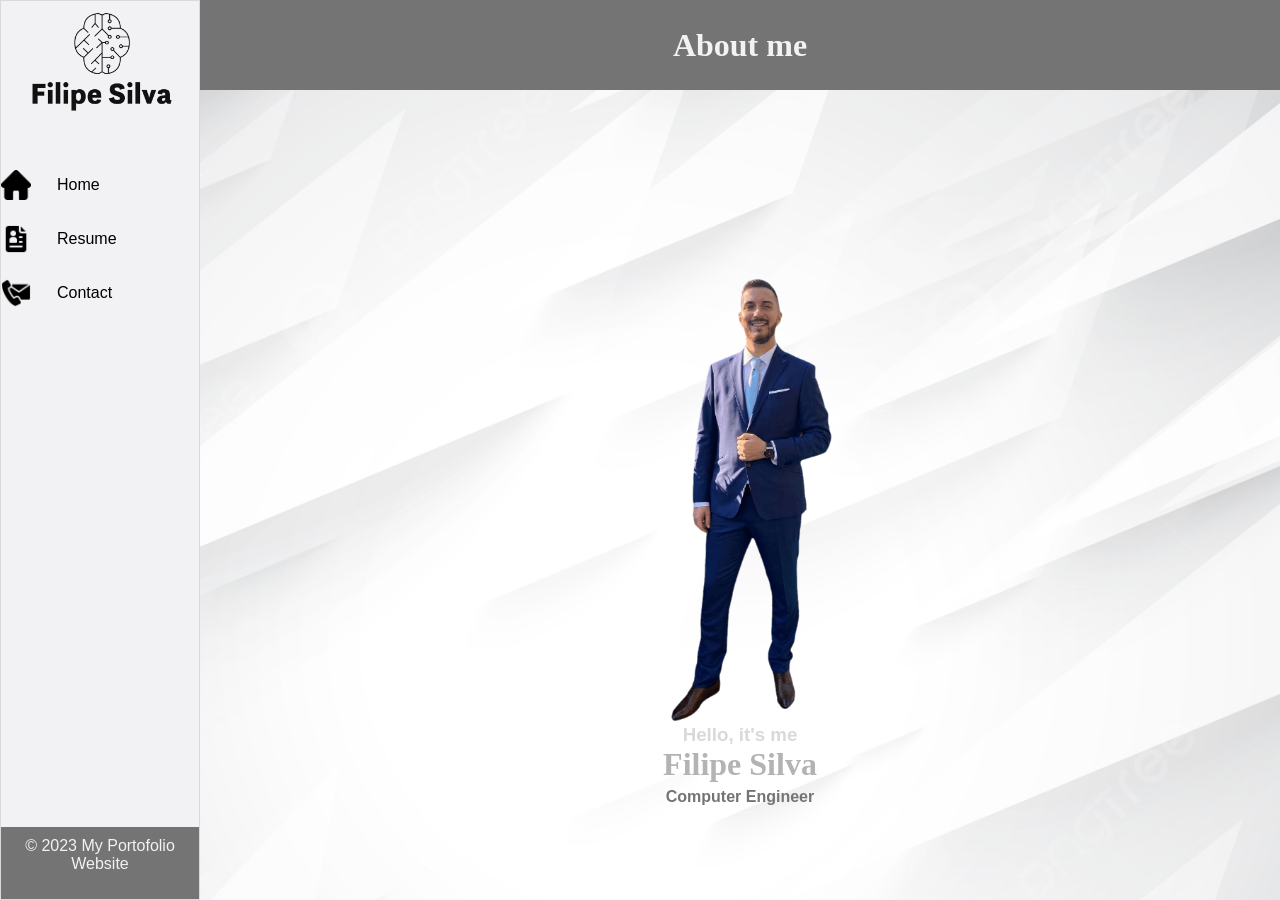
==== index.html @ 4b3db78b "updated" ====
<!DOCTYPE html>
<html>

    <head>
        <title>Filipe Silva</title>
        <link rel="icon" href="/data/imgs/brainLogo.png" />
        <link rel="stylesheet" href="index.css">
        <script src="index.js"></script>
        <meta name="viewport" content="width=device-width, initial-scale=1.0">
    </head>

    <body>
        <div class="container">
            <div class="sidebar">
                <!-- <button class="burger-menu">&#9776;</button> -->
                <img src="/data/imgs/Logo/FS_Logo.png" id="logoSideBar">
                <div id="small-sidebar">
                    <img src="data/imgs/Sidebar/home.png" alt="" onclick="scrollToSection('#home')">
                    <img src="data/imgs/Sidebar/resume.png" alt="" onclick="scrollToSection('#resume')">
                    <img src="data/imgs/Sidebar/contact.png" alt="" onclick="scrollToSection('#contact')">
                </div>

                <ul id="big-sidebar">
                    <li id="home-link"><img src="data/imgs/Sidebar/home.png" alt=""><a>Home</a></li>
                    <li id="resume-link"><img src="data/imgs/Sidebar/resume.png" alt=""><a>Resume</a></li>
                    <!-- <li><a id="projects-link">Projects</a></li> -->
                    <li id="contact-link"><img src="data/imgs/Sidebar/contact.png" alt=""><a>Contact</a></li>
                </ul>

                <div class="footer">
                    <p>&copy; 2023 My Portofolio Website</p>
                </div>
            </div>

            <div class="main">
                <div class="title">
                    <h1>About me</h1>
                </div>
                <div id="home">
                    <img src="/data/imgs/Home/meSuit.png" id="meImg">
                    <h3>Hello, it's me</h3>
                    <h1>Filipe Silva</h1>
                    <h4>Computer Engineer</h4>
                </div>

                <div class="title">
                    <h1>Resume</h1>
                </div>
                <div id="resume">
                    <div id="resumeImage">
                        <img src="/data/imgs/Resume/meResume.png" id="meImg">
                    </div>
                    <div id="resumeContent">
                        <div id="companiesContent">
                            <h3>Professional history</h3>
                            <div id="content">
                                <div id="meeitContent">
                                    <div id="meeitImage">
                                        <img src="data/imgs/Resume/meeit.png" alt="">
                                    </div>
                                    <div id="meeitText">
                                        <h5>
                                            During my degree program, I completed an internship with Mee-it, where I
                                            developed a web platform for commercializing sectional doors.
                                        </h5>
                                    </div>
                                </div>

                                <div id="adentisContent">
                                    <div id="adentisImage">
                                        <img src="data/imgs/Resume/adentis.png" alt="">
                                    </div>
                                    <div id="adentisText">
                                        <h5>
                                            I worked on a project focused on maintaining and developing
                                            online call center software.
                                        </h5>
                                    </div>
                                </div>
                            </div>

                        </div>
                        <div id="languageAndEducationContent">
                            <div id="educationContent">
                                <div id="degree">
                                    <h3>Degree</h3>
                                    <div id="degreeContent">
                                        <img src="data/imgs/Resume/isec.png" alt="">
                                        <h5>
                                            I have a bachelor's degree at Coimbra Institute of Engineering (ISEC),
                                            graduating in
                                            computer engineering.
                                        </h5>
                                    </div>
                                </div>

                            </div>
                            <div id="languageAndCertifications">
                                <div id="certificationsContent">
                                    <h3>Certifications</h3>
                                    <div id="certificationsBox">
                                        <div class="certifications">
                                            <img src="data/imgs/Resume/nodeJS.png" alt="">
                                            <h4>NodeJS</h4>
                                        </div>
                                        <div class="certifications">
                                            <img src="data/imgs/Resume/vueJS.png" alt="">
                                            <h4>VueJs</h4>
                                        </div>
                                        <div class="certifications">
                                            <img src="data/imgs/Resume/react.png" alt="">
                                            <h4>React native</h4>
                                        </div>
                                        <div class="certifications">
                                            <img src="data/imgs/Resume/docker.png" alt="">
                                            <h4>Docker</h4>
                                        </div>
                                    </div>
                                </div>
                                <div id="languageContent">
                                    <h3>Languages</h3>
                                    <div id="languagesBox">
                                        <div class="lang" id="pt" onclick="togglePlay('pt')">
                                            <span>🇵🇹</span>
                                            <p> Portuguese </p>
                                            <div class="languagesStars" data-rating="5">
                                                <p>★★★★★</p>
                                                <div class="audio-wave">
                                                    <div class="bar"></div>
                                                    <div class="bar"></div>
                                                    <div class="bar"></div>
                                                </div>
                                            </div>
                                        </div>
                                        <div class="lang" id="en" onclick="togglePlay('en')">
                                            <span>🇬🇧</span>
                                            <p> English </p>
                                            <div class="languagesStars" data-rating="5">
                                                <p>★★★★★</p>

                                                <div class="audio-wave">
                                                    <div class="bar"></div>
                                                    <div class="bar"></div>
                                                    <div class="bar"></div>
                                                </div>
                                            </div>
                                        </div>
                                        <div class="lang" id="fr" onclick="togglePlay('fr')">
                                            <span>🇫🇷</span>
                                            <p> French </p>
                                            <div class="languagesStars" data-rating="3">
                                                <p>★★★☆☆</p>
                                                <div class="audio-wave">
                                                    <div class="bar"></div>
                                                    <div class="bar"></div>
                                                    <div class="bar"></div>
                                                </div>
                                            </div>
                                        </div>
                                        <div class="lang" id="es" onclick="togglePlay('es')">
                                            <span>🇪🇸</span>
                                            <p> Spanish </p>
                                            <div class="languagesStars" data-rating="2">
                                                <p>★★☆☆☆</p>

                                                <div class="audio-wave">
                                                    <div class="bar"></div>
                                                    <div class="bar"></div>
                                                    <div class="bar"></div>
                                                </div>
                                            </div>
                                        </div>
                                        <div class="lang" id="de" onclick="togglePlay('de')">
                                            <span>🇩🇪 </span>
                                            <p>German</p>
                                            <div class="languagesStars" data-rating="1">
                                                <p>★☆☆☆☆</p>

                                                <div class="audio-wave">
                                                    <div class="bar"></div>
                                                    <div class="bar"></div>
                                                    <div class="bar"></div>
                                                </div>
                                            </div>
                                        </div>
                                    </div>
                                </div>
                            </div>

                        </div>
                    </div>
                </div>

                <!-- <div class="title">
                    <h1>Projects</h1>
                </div>

                <div id="projects">
                    <p>Working on it</p>
                </div> -->

                <div class="title">
                    <h1>Contact</h1>
                </div>

                <div id="contact">
                    <section class="section">
                        <div class="content">
                            <div class="location">
                                <img id="location-id" src="/data/imgs/Contact/location.png" alt="location icon" />
                                <div class="info">
                                    <p>Location</p>
                                    <a href="https://goo.gl/maps/34cNCZwFmkieJb728" target="_blank">Porto - Portugal</a>
                                </div>
                            </div>

                            <div class="email">
                                <img id="mail-id" src="/data/imgs/Contact/mail.png" alt="mail icon" />
                                <div class="info">
                                    <p>Email</p>
                                    <a href="mailto:filipeansilva06@gmail.com">filipeansilva06@gmail.com</a>
                                </div>
                            </div>

                            <div class="linkedin">
                                <img id="linkedin-id" src="/data/imgs/Contact/linkedin.png" alt="linkedin icon" />
                                <div class="info">
                                    <p>Linkedin</p>
                                    <a href="https://www.linkedin.com/in/filipeansilva"
                                        target="_blank">Filipeansilva</a>
                                </div>
                            </div>

                            <div class="github">
                                <img id="github-id" src="/data/imgs/Contact/github.png" alt="github icon" />

                                <div class="info">
                                    <p>Github</p>
                                    <a href="https://github.com/Dr033" target="_blank">Dr033</a>
                                </div>
                            </div>
                        </div>
                    </section>
                </div>

            </div>

        </div>
    </body>

</html>
---- index.css ----
* {
  margin: 0;
  padding: 0;
  box-sizing: border-box;
}

html {
  scroll-behavior: smooth;
}

body {
  font-family: Arial, sans-serif;
  scroll-behavior: smooth;
  background-color: #F2F2F4;
}

.container {
  display: flex;
  height: 100vh;
}

.sidebar {
  position: fixed;
  left: 0;
  top: 0;
  bottom: 0;
  width: 200px;
  background-color: #F2F2F4;
  border: 1px solid #D9D9DB;
  overflow-y: auto;
  overflow: hidden;
  transition: all 0.5s ease-in-out;
  transform-origin: center center;
}
.sidebar img#logoSideBar {
  display: block;
  margin: 0 auto;
  width: 90%;
}
.sidebar #big-sidebar {
  list-style: none;
  margin-top: 3em;
  margin-left: 0;
  padding: 0;
  display: flex;
  flex-direction: column;
  align-items: flex-start;
}
.sidebar #big-sidebar li {
  display: flex;
  align-items: center;
  margin-bottom: 1em;
  width: 100%;
}
.sidebar #big-sidebar li:hover {
  opacity: 0.7;
  background-color: #D9D9DB;
  cursor: pointer;
}
.sidebar #big-sidebar li img {
  width: 20%;
  margin-right: 1em;
  width: 30px;
}
.sidebar #big-sidebar li a {
  display: block;
  padding: 10px;
}
.sidebar #small-sidebar {
  display: none;
}
.sidebar #small-sidebar img {
  width: 20%;
}
.sidebar .footer {
  position: absolute;
  bottom: 0;
  width: 100%;
  height: 8%;
  background-color: #747475;
  color: #F2F2F4;
  padding: 10px;
  text-align: center;
}

.main {
  flex: 1;
  margin-left: 200px;
  overflow-y: auto;
}
.main div {
  display: flex;
  height: 100%;
  flex-direction: column;
  justify-content: center;
  align-items: center;
}
.main div:target {
  display: flex;
}
.main .title {
  background-color: #747475;
  margin-top: 0;
  display: -webkit-box;
  display: -ms-flexbox;
  display: flex;
  -webkit-box-align: center;
  -ms-flex-align: center;
  align-items: center;
  -webkit-box-pack: center;
  -ms-flex-pack: center;
  justify-content: center;
  margin-left: -1em;
  margin-right: -1em;
  height: 10vh;
}
.main .title h1 {
  color: #F2F2F4;
  margin: 0;
}
.main h1 {
  color: #F2F2F4;
  font-family: Georgia, "Times New Roman", Times, serif;
  text-align: center;
}
.main h3 {
  color: #D9D9DB;
  text-align: center;
}
.main h4 {
  margin-top: 5px;
  color: #B3B3B5;
  text-align: center;
}
.main h5 {
  margin-top: 5px;
  color: #747475;
  text-align: center;
}
.main #home {
  background-image: url(/data/imgs/Background/home.jpg);
  background-repeat: no-repeat;
  background-size: cover;
  background-attachment: fixed;
}
.main #home h1 {
  color: #B3B3B5;
}
.main #home h3 {
  color: #D9D9DB;
}
.main #home h4 {
  color: #747475;
}
.main #home .text {
  padding: 1em;
  width: 70%;
}
.main #home img#meImg {
  display: block;
  height: 50%;
}
.main #home p {
  text-align: center;
}
.main #resume {
  background-image: url(/data/imgs/Background/resume.avif);
  background-repeat: no-repeat;
  background-size: cover;
  background-attachment: fixed;
  display: flex;
  flex-direction: row;
}
.main #resume #resumeImage {
  width: 30%;
  margin: 1em;
}
.main #resume #resumeImage img {
  height: 50%;
}
.main #resume #resumeContent {
  display: flex;
  flex-direction: column;
  height: 100%;
  align-items: flex-start;
}
.main #resume #resumeContent h3 {
  color: #747475;
  margin-top: 1em;
}
.main #resume #resumeContent h5 {
  color: rgb(143, 143, 143);
  height: 50%;
  margin-left: 2em;
}
.main #resume #resumeContent h4 {
  color: rgb(143, 143, 143);
}
.main #resume #resumeContent #companiesContent {
  display: flex;
  flex-direction: column;
  justify-content: center;
  align-items: flex-start;
  width: 95%;
  height: 40%;
}
.main #resume #resumeContent #companiesContent img {
  width: 7em;
}
.main #resume #resumeContent #companiesContent #content {
  display: flex;
  flex-direction: column;
  justify-content: center;
  align-items: flex-start;
  width: 100%;
  transition: all 0.5s ease-in-out;
}
.main #resume #resumeContent #companiesContent #content #meeitContent {
  display: flex;
  flex-direction: row;
}
.main #resume #resumeContent #companiesContent #content #meeitContent:hover {
  opacity: 0.7;
}
.main #resume #resumeContent #companiesContent #content #adentisContent {
  display: flex;
  flex-direction: row;
}
.main #resume #resumeContent #companiesContent #content #adentisContent:hover {
  opacity: 0.7;
}
.main #resume #resumeContent #languageAndEducationContent {
  display: flex;
  flex-direction: column;
  align-items: flex-start;
  justify-content: flex-start;
  width: 100%;
}
.main #resume #resumeContent #languageAndEducationContent img {
  all: unset;
  width: 7em;
}
.main #resume #resumeContent #languageAndEducationContent #educationContent {
  display: flex;
  align-items: flex-start;
  width: 95%;
  justify-content: flex-start;
  height: 30%;
}
.main #resume #resumeContent #languageAndEducationContent #educationContent #degree {
  display: flex;
  align-items: flex-start;
}
.main #resume #resumeContent #languageAndEducationContent #educationContent #degree #degreeContent {
  display: flex;
  flex-direction: row;
  align-items: center;
}
.main #resume #resumeContent #languageAndEducationContent #educationContent #degree #degreeContent h5 {
  margin-left: 2em;
}
.main #resume #resumeContent #languageAndEducationContent #educationContent #degree #degreeContent:hover {
  opacity: 0.7;
}
.main #resume #resumeContent #languageAndEducationContent #languageAndCertifications {
  display: flex;
  flex-direction: row;
  justify-content: space-between;
  width: 95%;
  height: 70%;
}
.main #resume #resumeContent #languageAndEducationContent #languageAndCertifications #certificationsContent {
  display: flex;
  align-items: flex-start;
  width: 50%;
}
.main #resume #resumeContent #languageAndEducationContent #languageAndCertifications #certificationsContent #certificationsBox {
  display: flex;
  flex-direction: column;
  align-items: flex-start;
  margin-top: 1em;
}
.main #resume #resumeContent #languageAndEducationContent #languageAndCertifications #certificationsContent #certificationsBox .text {
  height: 50%;
}
.main #resume #resumeContent #languageAndEducationContent #languageAndCertifications #certificationsContent #certificationsBox .certifications {
  display: flex;
  align-items: center;
  flex-direction: row;
  justify-content: flex-start;
}
.main #resume #resumeContent #languageAndEducationContent #languageAndCertifications #certificationsContent #certificationsBox .certifications img {
  width: 4em;
}
.main #resume #resumeContent #languageAndEducationContent #languageAndCertifications #certificationsContent #certificationsBox .certifications h4 {
  margin-left: 1em;
}
.main #resume #resumeContent #languageAndEducationContent #languageAndCertifications #languageContent {
  display: flex;
  flex-direction: column;
  align-items: flex-start;
  margin-left: 1em;
}
.main #resume #resumeContent #languageAndEducationContent #languageAndCertifications #languageContent #languagesBox {
  flex-direction: column;
  width: 100%;
  justify-content: center;
  margin-top: 1em;
}
.main #resume #resumeContent #languageAndEducationContent #languageAndCertifications #languageContent #languagesBox .lang {
  width: 100%;
  display: flex;
  flex-direction: row;
  margin: 0 0 0 2px;
}
.main #resume #resumeContent #languageAndEducationContent #languageAndCertifications #languageContent #languagesBox .lang:hover {
  opacity: 0.7;
  cursor: pointer;
}
.main #resume #resumeContent #languageAndEducationContent #languageAndCertifications #languageContent #languagesBox .lang p {
  flex: 1;
}
.main #resume #resumeContent #languageAndEducationContent #languageAndCertifications #languageContent #languagesBox .lang .languagesStars {
  display: flex;
  flex-direction: row;
  justify-content: flex-start;
}
@keyframes grow-shrink {
  0% {
    height: 0;
    opacity: 1;
  }
  50% {
    height: 20px;
  }
  100% {
    height: 0;
    opacity: 0;
  }
}
.main #resume #resumeContent #languageAndEducationContent #languageAndCertifications #languageContent #languagesBox .lang .languagesStars img {
  width: 1.5em;
  margin-left: 1em;
}
.main #resume #resumeContent #languageAndEducationContent #languageAndCertifications #languageContent #languagesBox .lang .languagesStars .audio-wave {
  display: flex;
  flex-direction: row;
  justify-content: center;
  align-items: center;
  width: 100%;
  margin-left: 1em;
  width: 1.5em;
}
.main #resume #resumeContent #languageAndEducationContent #languageAndCertifications #languageContent #languagesBox .lang .languagesStars .audio-wave .bar {
  width: 3px;
  height: 0;
  margin: 0 1px;
  border-radius: 5px;
  opacity: 0;
  transform-origin: bottom center;
  width: 3px;
  height: 0;
  margin: 0 1px;
  border-radius: 5px;
  background-color: #2e4d67;
  opacity: 0;
  transform-origin: bottom center;
  animation-play-state: paused;
}
.main #resume #resumeContent #languageAndEducationContent #languageAndCertifications #languageContent #languagesBox .lang .languagesStars .audio-wave .bar:nth-child(1) {
  animation: grow-shrink 1s linear infinite;
}
.main #resume #resumeContent #languageAndEducationContent #languageAndCertifications #languageContent #languagesBox .lang .languagesStars .audio-wave .bar:nth-child(2) {
  animation: grow-shrink 1s linear infinite 0.2s;
}
.main #resume #resumeContent #languageAndEducationContent #languageAndCertifications #languageContent #languagesBox .lang .languagesStars .audio-wave .bar:nth-child(3) {
  animation: grow-shrink 1s linear infinite 0.4s;
}
.main #resume #resumeContent #languageAndEducationContent #languageAndCertifications #languageContent #languagesBox .lang .languagesStars .audio-wave .bar:nth-child(4) {
  animation: grow-shrink 1s linear infinite 0.6s;
}
.main #resume #resumeContent #languageAndEducationContent #languageAndCertifications #languageContent #languagesBox .lang .languagesStars .audio-wave .bar:nth-child(5) {
  animation: grow-shrink 1s linear infinite 0.8s;
}
.main #resume #resumeContent #languageAndEducationContent #languageAndCertifications #languageContent #languagesBox .lang .languagesStars .audio-wave.playing .bar {
  animation: grow-shrink 1s linear infinite;
}
.main #contact {
  background-image: url(/data/imgs/Background/backgroundContact.jpg);
  background-repeat: no-repeat;
  background-size: cover;
  background-attachment: fixed;
}
.main #contact .section {
  display: table;
  margin: auto;
  border-radius: 3%;
}
.main #contact .section div {
  padding-top: 1em;
  padding-bottom: 1em;
}
.main #contact .section img {
  padding-right: 1em;
  vertical-align: middle;
  align-self: center;
  width: 8%;
  position: static;
  bottom: 0;
}
.main #contact .content {
  display: flex;
  flex-direction: column;
  align-content: center;
  justify-content: center;
  align-items: center;
}
.main #contact .content div {
  display: flex;
  flex-direction: row;
}
.main #contact .content div:hover img {
  transition: transform 1s ease;
  transform: scale(1.2);
}
.main #contact .content div:hover a {
  font-weight: bold;
}
.main #contact .content .info {
  display: flex;
  flex-direction: column;
}
.main #contact .content .info p {
  margin: 0;
  font-weight: bold;
}
.main #contact a {
  color: rgb(70, 70, 70);
  background-color: transparent;
  text-decoration: none;
}

@media screen and (max-width: 900px) {
  .main {
    margin: 0;
    width: 100%;
    overflow-y: auto;
  }
  .main #home h5 {
    width: 70%;
  }
  .main #resume #resumeImage {
    display: none;
  }
  .main #resume #resumeContent {
    width: 100%;
    margin: 1em 0 1em 10%;
  }
  .main #resume #resumeContent h5 {
    margin-top: 0;
  }
  .main #resume #resumeContent #companiesContent {
    align-items: center;
    justify-content: center;
  }
  .main #resume #resumeContent #companiesContent #content {
    align-items: center;
    justify-content: center;
    transition: all 0.5s ease-in-out;
  }
  .main #resume #resumeContent #companiesContent #content h5 {
    display: none !important;
    transition: all 0.5s ease-in-out;
  }
  .main #resume #resumeContent #degree {
    width: 100%;
    align-items: center !important;
    justify-content: center;
  }
  .main #resume #resumeContent #degree h5 {
    display: none !important;
  }
  .main #resume #resumeContent #languageAndEducationContent #languageAndCertifications {
    margin-bottom: 1em;
    justify-content: space-around;
  }
  .main #resume #resumeContent #languageAndEducationContent #languageAndCertifications #languageContent {
    margin-left: 5px !important;
    justify-content: center;
    align-items: center;
  }
  .main #resume #resumeContent #languageAndEducationContent #languageAndCertifications #languageContent #languagesBox .lang p {
    display: none;
  }
  .main #resume #resumeContent #languageAndEducationContent #languageAndCertifications #languageContent #languagesBox .lang .languagesStars {
    margin-left: 2px;
    width: 30%;
  }
  .main #resume #resumeContent #languageAndEducationContent #languageAndCertifications #languageContent #languagesBox .lang .languagesStars:before {
    content: attr(data-rating) "/5";
    font-weight: bold;
    margin-right: 0.5em;
  }
  .main #resume #resumeContent #languageAndEducationContent #languageAndCertifications #languageContent #languagesBox .lang .languagesStars .audio-wave {
    margin-left: 2px;
  }
  .main #resume #resumeContent #languageAndEducationContent #languageAndCertifications #certificationsContent {
    align-items: center;
    justify-content: center;
    width: auto;
  }
  .main #resume #resumeContent #languageAndEducationContent #languageAndCertifications #certificationsContent #certificationsBox {
    align-items: center;
    justify-content: center;
  }
  .main #resume #resumeContent #languageAndEducationContent #languageAndCertifications #certificationsContent #certificationsBox .certifications h4 {
    display: none;
  }
  .main #contact .section .content {
    font-size: 1.2em;
  }
  .main #contact .section img {
    width: 3em;
  }
  .sidebar {
    position: absolute;
    top: 50%;
    left: 0;
    transform: translate(0, -50%);
    width: 35px;
    height: 30%;
    opacity: 0.2;
    border-radius: 3em;
    transition: all 0.5s ease-in-out;
    transform-origin: center center;
    z-index: 10;
    display: flex;
    flex-direction: column;
    justify-content: center;
    align-items: center;
  }
  .sidebar img {
    display: none !important;
  }
  .sidebar ul {
    display: none !important;
  }
  .sidebar:hover {
    opacity: 1;
  }
  .sidebar .footer {
    display: none !important;
  }
  .sidebar #small-sidebar {
    display: flex !important;
    flex-direction: column;
    justify-content: center;
    align-items: center;
  }
  .sidebar #small-sidebar img {
    display: flex !important;
    margin: 1em 0 1em 0;
    width: 30px;
  }
  .sidebar #small-sidebar img:hover {
    opacity: 0.7;
    cursor: pointer;
  }
}

/*# sourceMappingURL=index.css.map */
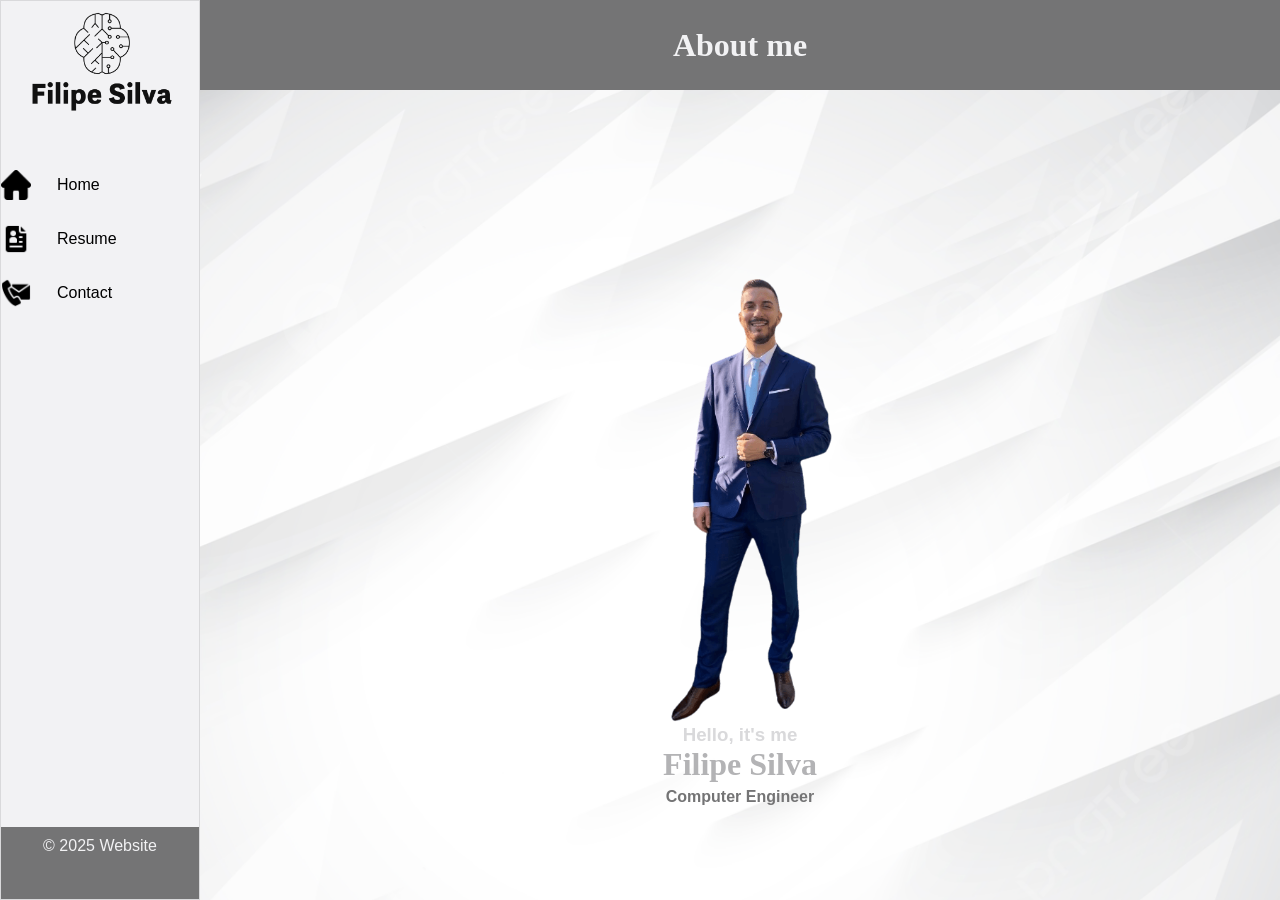
==== commit 39c929eb: "feat: update de audio" ====
--- a/index.html
+++ b/index.html
@@ -28,7 +28,7 @@
                 </ul>
 
                 <div class="footer">
-                    <p>&copy; 2023 My Portofolio Website</p>
+                    <p>&copy; 2025 Website</p>
                 </div>
             </div>
 
@@ -85,12 +85,16 @@
                                 <div id="degree">
                                     <h3>Degree</h3>
                                     <div id="degreeContent">
-                                        <img src="data/imgs/Resume/isec.png" alt="">
-                                        <h5>
-                                            I have a bachelor's degree at Coimbra Institute of Engineering (ISEC),
-                                            graduating in
-                                            computer engineering.
-                                        </h5>
+                                        <div id="degreeImage">
+                                            <img src="data/imgs/Resume/isec.png" alt="">
+                                        </div>
+                                        <div>
+                                            <h5>
+                                                I have a bachelor's degree at Coimbra Institute of Engineering (ISEC),
+                                                graduating in
+                                                computer engineering.
+                                            </h5>
+                                        </div>
                                     </div>
                                 </div>
 
@@ -145,6 +149,19 @@
                                                 </div>
                                             </div>
                                         </div>
+                                        <div class="lang" id="de" onclick="togglePlay('de')">
+                                            <span>🇩🇪 </span>
+                                            <p>German</p>
+                                            <div class="languagesStars" data-rating="1">
+                                                <p>★★★☆☆</p>
+
+                                                <div class="audio-wave">
+                                                    <div class="bar"></div>
+                                                    <div class="bar"></div>
+                                                    <div class="bar"></div>
+                                                </div>
+                                            </div>
+                                        </div>
                                         <div class="lang" id="fr" onclick="togglePlay('fr')">
                                             <span>🇫🇷</span>
                                             <p> French </p>
@@ -161,20 +178,7 @@
                                             <span>🇪🇸</span>
                                             <p> Spanish </p>
                                             <div class="languagesStars" data-rating="2">
-                                                <p>★★☆☆☆</p>
-
-                                                <div class="audio-wave">
-                                                    <div class="bar"></div>
-                                                    <div class="bar"></div>
-                                                    <div class="bar"></div>
-                                                </div>
-                                            </div>
-                                        </div>
-                                        <div class="lang" id="de" onclick="togglePlay('de')">
-                                            <span>🇩🇪 </span>
-                                            <p>German</p>
-                                            <div class="languagesStars" data-rating="1">
-                                                <p>★☆☆☆☆</p>
+                                                <p>★★★☆☆</p>
 
                                                 <div class="audio-wave">
                                                     <div class="bar"></div>
@@ -236,7 +240,7 @@
 
                                 <div class="info">
                                     <p>Github</p>
-                                    <a href="https://github.com/Dr033" target="_blank">Dr033</a>
+                                    <a href="https://github.com/FilipeanSilva" target="_blank">FilipeanSilva</a>
                                 </div>
                             </div>
                         </div>
--- a/index.css
+++ b/index.css
@@ -184,15 +184,17 @@
   flex-direction: column;
   height: 100%;
   align-items: flex-start;
+  padding: 1em 0 1em 10%;
 }
 .main #resume #resumeContent h3 {
   color: #747475;
-  margin-top: 1em;
+  margin-top: 0;
 }
 .main #resume #resumeContent h5 {
   color: rgb(143, 143, 143);
   height: 50%;
-  margin-left: 2em;
+  margin: 0;
+  margin-left: 5px;
 }
 .main #resume #resumeContent h4 {
   color: rgb(143, 143, 143);
@@ -206,7 +208,7 @@
   height: 40%;
 }
 .main #resume #resumeContent #companiesContent img {
-  width: 7em;
+  width: 100%;
 }
 .main #resume #resumeContent #companiesContent #content {
   display: flex;
@@ -223,6 +225,10 @@
 .main #resume #resumeContent #companiesContent #content #meeitContent:hover {
   opacity: 0.7;
 }
+.main #resume #resumeContent #companiesContent #content #meeitContent #meeitImage {
+  width: 10em;
+  max-height: 30%;
+}
 .main #resume #resumeContent #companiesContent #content #adentisContent {
   display: flex;
   flex-direction: row;
@@ -230,6 +236,10 @@
 .main #resume #resumeContent #companiesContent #content #adentisContent:hover {
   opacity: 0.7;
 }
+.main #resume #resumeContent #companiesContent #content #adentisContent #adentisImage {
+  width: 7em;
+  max-height: 30%;
+}
 .main #resume #resumeContent #languageAndEducationContent {
   display: flex;
   flex-direction: column;
@@ -239,7 +249,7 @@
 }
 .main #resume #resumeContent #languageAndEducationContent img {
   all: unset;
-  width: 7em;
+  width: 100%;
 }
 .main #resume #resumeContent #languageAndEducationContent #educationContent {
   display: flex;
@@ -258,10 +268,15 @@
   align-items: center;
 }
 .main #resume #resumeContent #languageAndEducationContent #educationContent #degree #degreeContent h5 {
-  margin-left: 2em;
+  margin-left: 5px;
+  height: auto;
 }
 .main #resume #resumeContent #languageAndEducationContent #educationContent #degree #degreeContent:hover {
   opacity: 0.7;
+}
+.main #resume #resumeContent #languageAndEducationContent #educationContent #degree #degreeContent #degreeImage {
+  width: 10em;
+  max-height: 30%;
 }
 .main #resume #resumeContent #languageAndEducationContent #languageAndCertifications {
   display: flex;
@@ -291,7 +306,7 @@
   justify-content: flex-start;
 }
 .main #resume #resumeContent #languageAndEducationContent #languageAndCertifications #certificationsContent #certificationsBox .certifications img {
-  width: 4em;
+  width: 20%;
 }
 .main #resume #resumeContent #languageAndEducationContent #languageAndCertifications #certificationsContent #certificationsBox .certifications h4 {
   margin-left: 1em;
@@ -455,7 +470,7 @@
   }
   .main #resume #resumeContent {
     width: 100%;
-    margin: 1em 0 1em 10%;
+    padding: 1em 0 1em 10%;
   }
   .main #resume #resumeContent h5 {
     margin-top: 0;
@@ -468,6 +483,9 @@
     align-items: center;
     justify-content: center;
     transition: all 0.5s ease-in-out;
+  }
+  .main #resume #resumeContent #companiesContent #content img {
+    width: 70%;
   }
   .main #resume #resumeContent #companiesContent #content h5 {
     display: none !important;
@@ -480,6 +498,9 @@
   }
   .main #resume #resumeContent #degree h5 {
     display: none !important;
+  }
+  .main #resume #resumeContent #degree img {
+    width: 70%;
   }
   .main #resume #resumeContent #languageAndEducationContent #languageAndCertifications {
     margin-bottom: 1em;
@@ -512,6 +533,9 @@
   }
   .main #resume #resumeContent #languageAndEducationContent #languageAndCertifications #certificationsContent #certificationsBox {
     align-items: center;
+    justify-content: center;
+  }
+  .main #resume #resumeContent #languageAndEducationContent #languageAndCertifications #certificationsContent #certificationsBox .certifications {
     justify-content: center;
   }
   .main #resume #resumeContent #languageAndEducationContent #languageAndCertifications #certificationsContent #certificationsBox .certifications h4 {
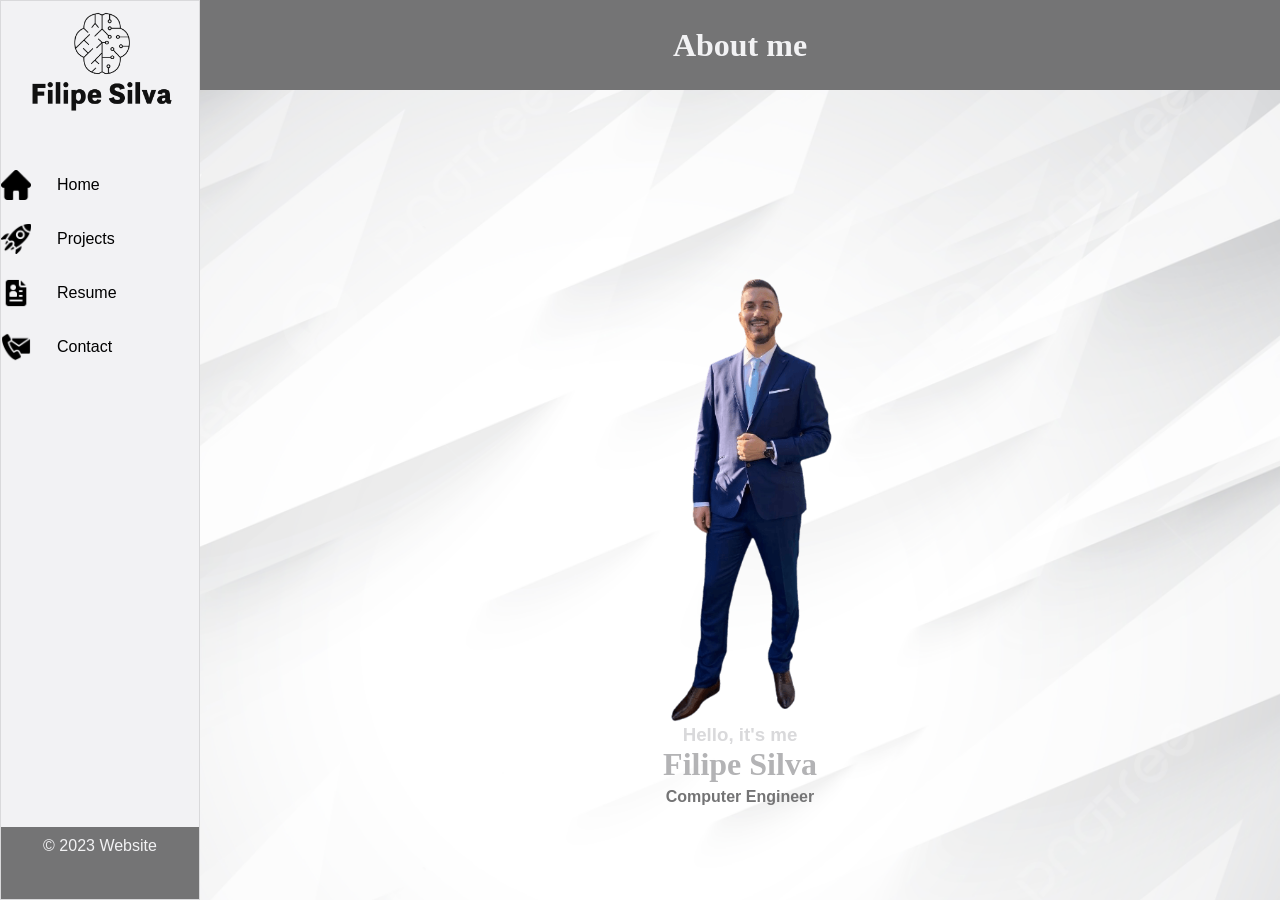
==== commit 133d2415: "feat: added icon" ====
--- a/index.html
+++ b/index.html
@@ -3,9 +3,9 @@
 
     <head>
         <title>Filipe Silva</title>
-        <link rel="icon" href="/data/imgs/brainLogo.png" />
-        <link rel="stylesheet" href="index.css">
-        <script src="index.js"></script>
+        <link rel="icon" href="./data/imgs/brainLogo.png" />
+        <link rel="stylesheet" href="./index.css">
+        <script src="./index.js"></script>
         <meta name="viewport" content="width=device-width, initial-scale=1.0">
     </head>
 
@@ -13,22 +13,23 @@
         <div class="container">
             <div class="sidebar">
                 <!-- <button class="burger-menu">&#9776;</button> -->
-                <img src="/data/imgs/Logo/FS_Logo.png" id="logoSideBar">
+                <img src="./data/imgs/Logo/FS_Logo.png" id="logoSideBar">
                 <div id="small-sidebar">
-                    <img src="data/imgs/Sidebar/home.png" alt="" onclick="scrollToSection('#home')">
-                    <img src="data/imgs/Sidebar/resume.png" alt="" onclick="scrollToSection('#resume')">
-                    <img src="data/imgs/Sidebar/contact.png" alt="" onclick="scrollToSection('#contact')">
+                    <img src="./data/imgs/Sidebar/home.png" alt="" onclick="scrollToSection('#home')">
+                    <img src="./data/imgs/Sidebar/project.png" alt="" onclick="scrollToSection('#projects')">
+                    <img src="./data/imgs/Sidebar/resume.png" alt="" onclick="scrollToSection('#resume')">
+                    <img src="./data/imgs/Sidebar/contact.png" alt="" onclick="scrollToSection('#contact')">
                 </div>
 
                 <ul id="big-sidebar">
-                    <li id="home-link"><img src="data/imgs/Sidebar/home.png" alt=""><a>Home</a></li>
-                    <li id="resume-link"><img src="data/imgs/Sidebar/resume.png" alt=""><a>Resume</a></li>
-                    <!-- <li><a id="projects-link">Projects</a></li> -->
-                    <li id="contact-link"><img src="data/imgs/Sidebar/contact.png" alt=""><a>Contact</a></li>
+                    <li id="home-link"><img src="./data/imgs/Sidebar/home.png" alt=""><a>Home</a></li>
+                    <li id="projects-link"><img src="./data/imgs/Sidebar/project.png" alt=""><a>Projects</a></li>
+                    <li id="resume-link"><img src="./data/imgs/Sidebar/resume.png" alt=""><a>Resume</a></li>
+                    <li id="contact-link"><img src="./data/imgs/Sidebar/contact.png" alt=""><a>Contact</a></li>
                 </ul>
 
                 <div class="footer">
-                    <p>&copy; 2025 Website</p>
+                    <p>&copy; 2023 Website</p>
                 </div>
             </div>
 
@@ -37,18 +38,26 @@
                     <h1>About me</h1>
                 </div>
                 <div id="home">
-                    <img src="/data/imgs/Home/meSuit.png" id="meImg">
+                    <img src="./data/imgs/Home/meSuit.png" id="meImg">
                     <h3>Hello, it's me</h3>
                     <h1>Filipe Silva</h1>
                     <h4>Computer Engineer</h4>
                 </div>
 
                 <div class="title">
+                    <h1>Projects</h1>
+                </div>
+
+                <div id="projects">
+                    <p>Working on it</p>
+                </div> 
+
+                <div class="title">
                     <h1>Resume</h1>
                 </div>
                 <div id="resume">
                     <div id="resumeImage">
-                        <img src="/data/imgs/Resume/meResume.png" id="meImg">
+                        <img src="./data/imgs/Resume/meResume.png" id="meImg">
                     </div>
                     <div id="resumeContent">
                         <div id="companiesContent">
@@ -56,7 +65,7 @@
                             <div id="content">
                                 <div id="meeitContent">
                                     <div id="meeitImage">
-                                        <img src="data/imgs/Resume/meeit.png" alt="">
+                                        <img src="./data/imgs/Resume/meeit.png" alt="">
                                     </div>
                                     <div id="meeitText">
                                         <h5>
@@ -68,7 +77,7 @@
 
                                 <div id="adentisContent">
                                     <div id="adentisImage">
-                                        <img src="data/imgs/Resume/adentis.png" alt="">
+                                        <img src="./data/imgs/Resume/adentis.png" alt="">
                                     </div>
                                     <div id="adentisText">
                                         <h5>
@@ -86,7 +95,7 @@
                                     <h3>Degree</h3>
                                     <div id="degreeContent">
                                         <div id="degreeImage">
-                                            <img src="data/imgs/Resume/isec.png" alt="">
+                                            <img src="./data/imgs/Resume/isec.png" alt="">
                                         </div>
                                         <div>
                                             <h5>
@@ -104,19 +113,19 @@
                                     <h3>Certifications</h3>
                                     <div id="certificationsBox">
                                         <div class="certifications">
-                                            <img src="data/imgs/Resume/nodeJS.png" alt="">
+                                            <img src="./data/imgs/Resume/nodeJS.png" alt="">
                                             <h4>NodeJS</h4>
                                         </div>
                                         <div class="certifications">
-                                            <img src="data/imgs/Resume/vueJS.png" alt="">
+                                            <img src="./data/imgs/Resume/vueJS.png" alt="">
                                             <h4>VueJs</h4>
                                         </div>
                                         <div class="certifications">
-                                            <img src="data/imgs/Resume/react.png" alt="">
+                                            <img src="./data/imgs/Resume/react.png" alt="">
                                             <h4>React native</h4>
                                         </div>
                                         <div class="certifications">
-                                            <img src="data/imgs/Resume/docker.png" alt="">
+                                            <img src="./data/imgs/Resume/docker.png" alt="">
                                             <h4>Docker</h4>
                                         </div>
                                     </div>
@@ -152,7 +161,7 @@
                                         <div class="lang" id="de" onclick="togglePlay('de')">
                                             <span>🇩🇪 </span>
                                             <p>German</p>
-                                            <div class="languagesStars" data-rating="1">
+                                            <div class="languagesStars" data-rating="3">
                                                 <p>★★★☆☆</p>
 
                                                 <div class="audio-wave">
@@ -177,7 +186,7 @@
                                         <div class="lang" id="es" onclick="togglePlay('es')">
                                             <span>🇪🇸</span>
                                             <p> Spanish </p>
-                                            <div class="languagesStars" data-rating="2">
+                                            <div class="languagesStars" data-rating="3">
                                                 <p>★★★☆☆</p>
 
                                                 <div class="audio-wave">
@@ -194,14 +203,6 @@
                         </div>
                     </div>
                 </div>
-
-                <!-- <div class="title">
-                    <h1>Projects</h1>
-                </div>
-
-                <div id="projects">
-                    <p>Working on it</p>
-                </div> -->
 
                 <div class="title">
                     <h1>Contact</h1>
@@ -211,15 +212,15 @@
                     <section class="section">
                         <div class="content">
                             <div class="location">
-                                <img id="location-id" src="/data/imgs/Contact/location.png" alt="location icon" />
+                                <img id="location-id" src="./data/imgs/Contact/location.png" alt="location icon" />
                                 <div class="info">
                                     <p>Location</p>
-                                    <a href="https://goo.gl/maps/34cNCZwFmkieJb728" target="_blank">Porto - Portugal</a>
+                                    <a href="https://maps.app.goo.gl/Di9PkMmzbX27LDyt5" target="_blank">Bern - Switzerland</a>
                                 </div>
                             </div>
 
                             <div class="email">
-                                <img id="mail-id" src="/data/imgs/Contact/mail.png" alt="mail icon" />
+                                <img id="mail-id" src="./data/imgs/Contact/mail.png" alt="mail icon" />
                                 <div class="info">
                                     <p>Email</p>
                                     <a href="mailto:filipeansilva06@gmail.com">filipeansilva06@gmail.com</a>
@@ -227,7 +228,7 @@
                             </div>
 
                             <div class="linkedin">
-                                <img id="linkedin-id" src="/data/imgs/Contact/linkedin.png" alt="linkedin icon" />
+                                <img id="linkedin-id" src="./data/imgs/Contact/linkedin.png" alt="linkedin icon" />
                                 <div class="info">
                                     <p>Linkedin</p>
                                     <a href="https://www.linkedin.com/in/filipeansilva"
@@ -236,7 +237,7 @@
                             </div>
 
                             <div class="github">
-                                <img id="github-id" src="/data/imgs/Contact/github.png" alt="github icon" />
+                                <img id="github-id" src="./data/imgs/Contact/github.png" alt="github icon" />
 
                                 <div class="info">
                                     <p>Github</p>
